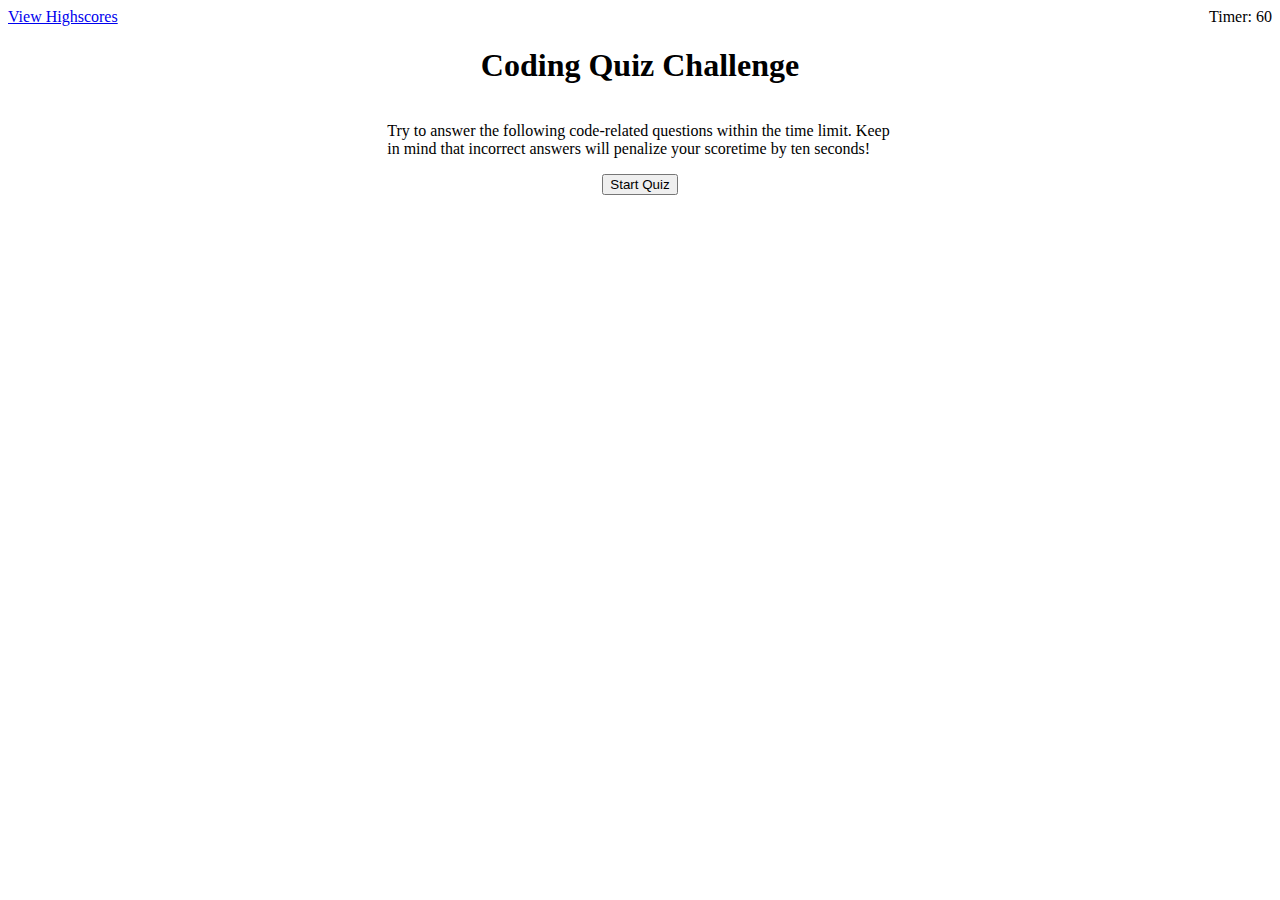
==== index.html @ cc622e10 "Code copy pasted and finished, don't have any style in" ====
<!DOCTYPE html>
<html lang="en">
  <head>
    <meta charset="UTF-8" />
    <meta name="viewport" content="width=device-width, initial-scale=1.0" />
    <link href="./assets/css/style.css" rel="stylesheet" type="text/css" />

    <title>Code Quiz</title>
  </head>
  <body>
    <header id="header">
      <a href="highScores.html">View Highscores</a>
      <div>Timer: <span id="timeRemaining">60</span></div>
    </header>

    <main>
      <div>
        <section id="beginGame">
          <h1>Coding Quiz Challenge</h1>
          <p>
            Try to answer the following code-related questions within the time limit. Keep in mind that incorrect answers will penalize your scoretime by ten seconds!
          </p>
          <button id="start">Start Quiz</button>
        </section>
      </div>
    </main>
    <script src="./assets/js/script.js"></script>
  </body>
</html>
---- assets/css/style.css ----
body {
    height: 100%;
}

#header {
    display: flex;
    justify-content: space-between;
    width: 100%;
}

#beginGame {
    display: flex;
    flex-direction: column;
    width: 40%;
    align-items: center;
    margin: auto;
}
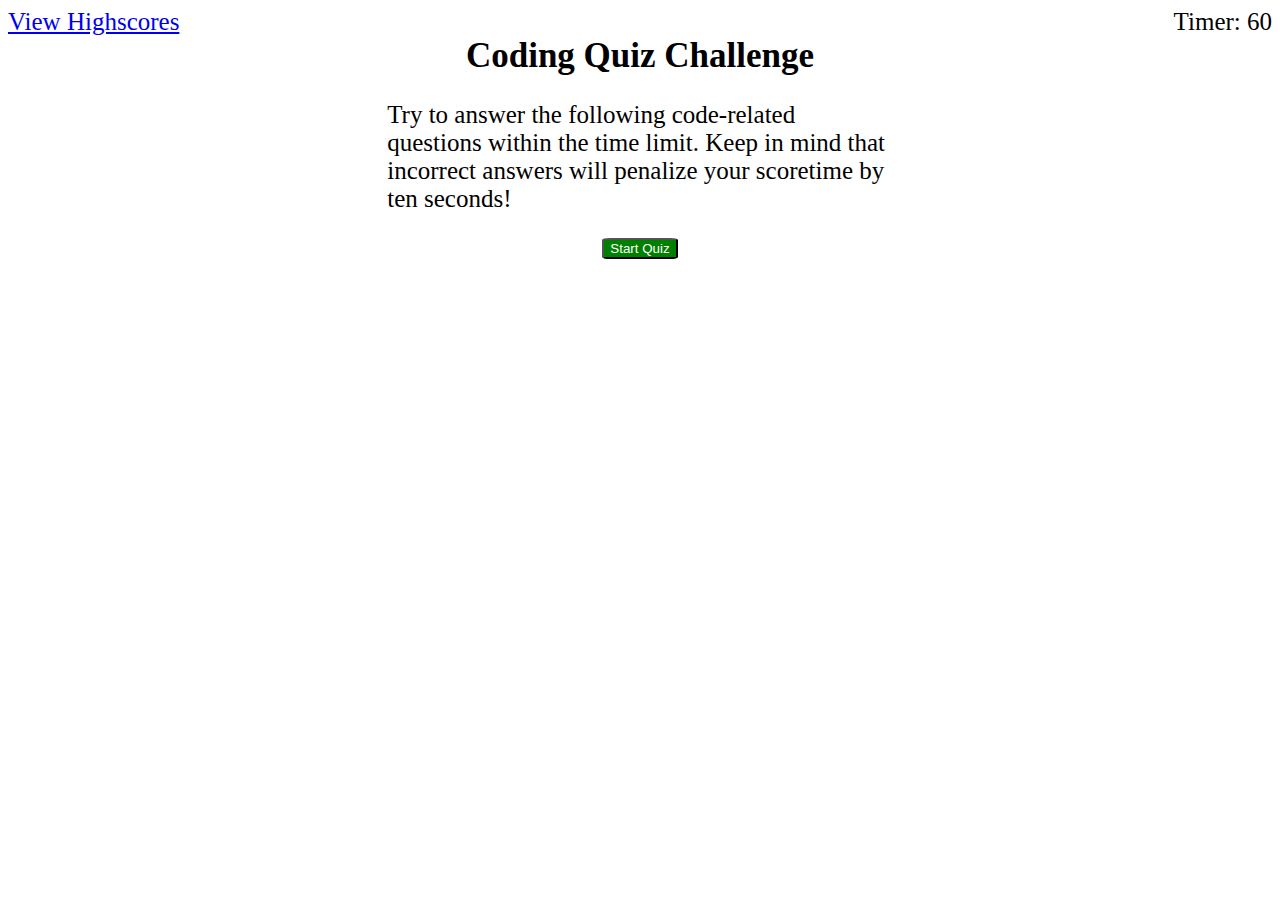
==== commit c2db8f55: "fixed highscores route" ====
--- a/index.html
+++ b/index.html
@@ -9,7 +9,7 @@
   </head>
   <body>
     <header id="header">
-      <a href="highScores.html">View Highscores</a>
+      <a href="highscores.html">View Highscores</a>
       <div>Timer: <span id="timeRemaining">60</span></div>
     </header>
 
--- a/assets/css/style.css
+++ b/assets/css/style.css
@@ -6,6 +6,7 @@
     display: flex;
     justify-content: space-between;
     width: 100%;
+    font-size: 25px;
 }
 
 #beginGame {
@@ -16,3 +17,61 @@
     margin: auto;
 }
 
+h1 {
+  font-size: 35px;
+  display: flex;
+  flex-direction: column;
+  align-items: center;
+  margin: auto;
+}
+
+h2 {
+  display: flex;
+  flex-direction: column;
+  align-items: center;
+  margin: auto;
+}
+
+li {
+  font-size: 30px;
+  border: 2px solid white;
+  display: flex;
+  flex-direction: column;
+  align-items: center;
+  margin: auto;
+}
+
+li button {
+  display: flex;
+  flex-direction: row;
+  background-color: green;
+  color: white;
+  font-size: large;
+  padding: 20px;
+  width: 30em;
+}
+
+p {
+  color: black;
+  font-size: 25px;
+}
+
+button {
+  color: white;
+  background-color: green;
+  border-radius: 10%;
+}
+
+main {
+  display: flex;
+  flex-direction: column;
+  align-items: center;
+  margin: auto;
+}
+
+ol {
+  display: flex;
+  flex-direction: column;
+  align-items: center;
+  margin: auto;
+}